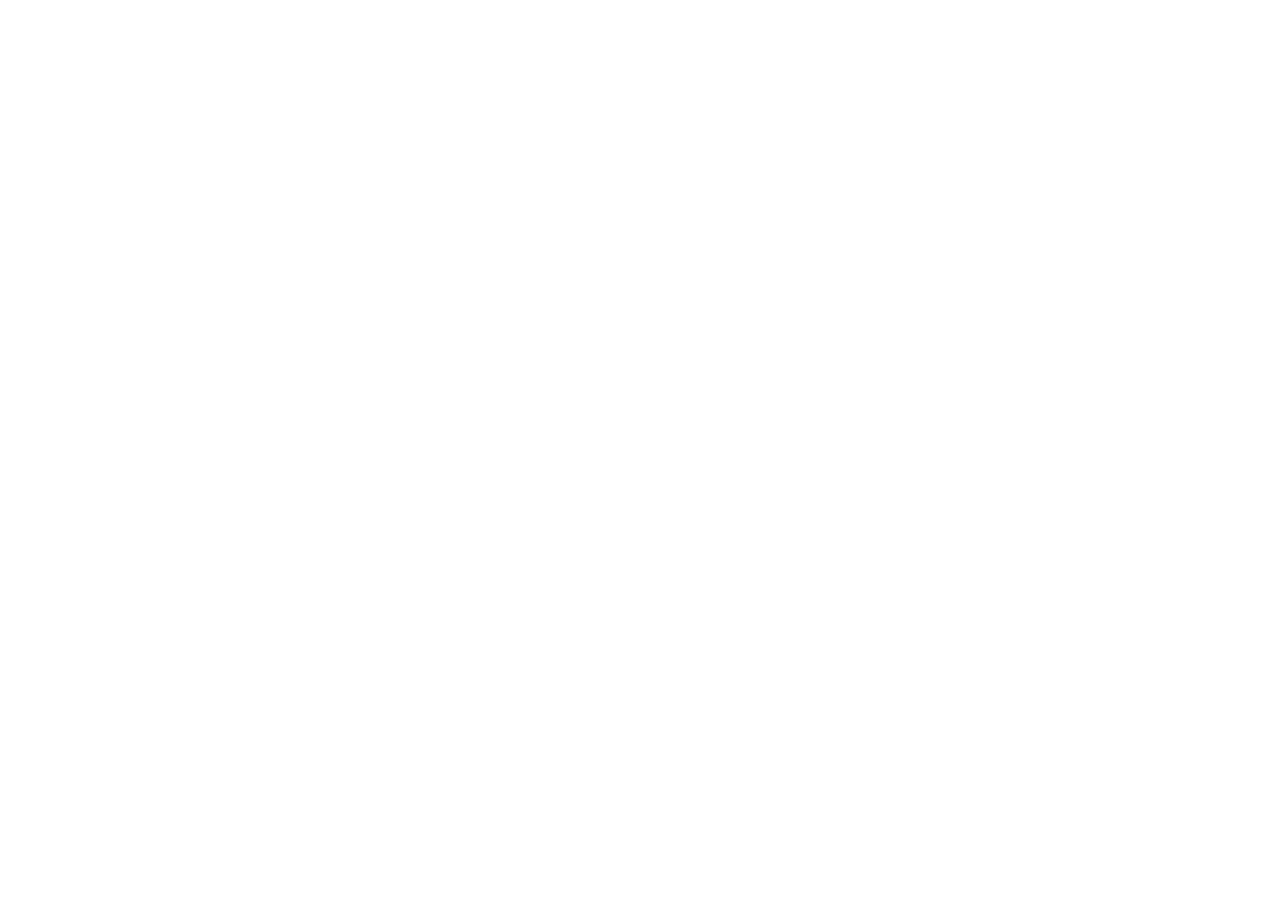
==== second.html @ 61ab9046 "creating the place holders" ====
<!DOCTYPE html>
<html lang="en">
<head>
    <meta charset="UTF-8">
    <meta name="viewport" content="width=device-width, initial-scale=1.0">
    <link href="css/grid2.css" rel="stylesheet">
    <link href="css/second.css" rel="stylesheet">
    <title>Second Page</title>
</head>
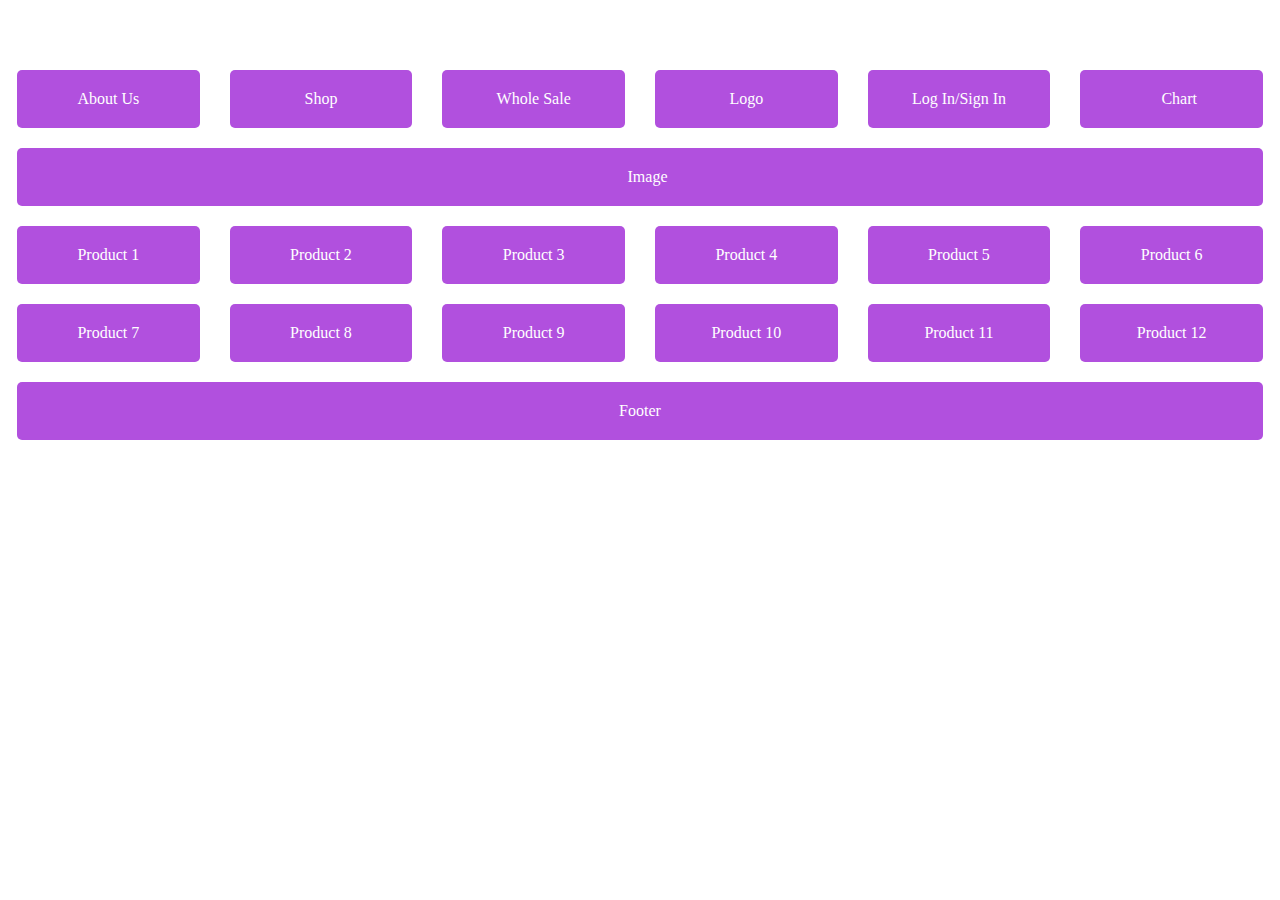
==== commit 65278ab1: "addjng in the text for the readme" ====
--- a/second.html
+++ b/second.html
@@ -6,4 +6,45 @@
     <link href="css/grid2.css" rel="stylesheet">
     <link href="css/second.css" rel="stylesheet">
     <title>Second Page</title>
-</head>+</head>
+
+<section class="spacer">
+    <h2 class="hidden">Combined classes using media queries</h2>
+    <header class="grid-con">
+        <div class="col-span-2 m-col-span-2 l-col-span-2 xl-col-span-2 box">About Us</div>
+        <div class="col-span-2 m-col-span-2 l-col-span-2 xl-col-span-2 box">Shop</div>
+        <div class="col-span-2 m-col-span-2 l-col-span-2 xl-col-span-2 box">Whole Sale</div>
+        <div class="col-span-2 m-col-span-2 l-col-span-2 xl-col-span-2 box">Logo</div>
+        <div class="col-span-2 m-col-span-2 l-col-span-2 xl-col-span-2 box">Log In/Sign In</div>
+        <nav class="col-span-2 m-col-span-2 l-col-span-2 xl-col-span-2 box ">
+            <h2 class="hidden">Main Moblie Nav</h2>
+            <p>Chart</p>
+        </nav>
+    </header>
+    <section class="grid-con">
+        <h2 class="hidden">Hero Image</h2>
+        <div class="col-span-4 m-col-span-12 l-col-span-12 xl-col-span-12 box">
+        <p>Image</p>
+    </div>
+    </section>
+
+    <section class="grid-con">
+        <h2 class="hidden">Service Desc</h2>
+        <div class="col-span-1 m-col-span-2 l-col-span-2 xl-col-span-2 box">Product 1</div>
+        <div class="col-span-1 m-col-span-2 l-col-span-2 xl-col-span-2 box">Product 2</div>
+        <div class="col-span-1 m-col-span-2 l-col-span-2 xl-col-span-2 box">Product 3</div>
+        <div class="col-span-1 m-col-span-2 l-col-span-2 xl-col-span-2 box">Product 4</div>
+        <div class="col-span-1 m-col-span-2 l-col-span-2 xl-col-span-2 box">Product 5</div>
+        <div class="col-span-1 m-col-span-2 l-col-span-2 xl-col-span-2 box">Product 6</div>
+        <div class="col-span-1 m-col-span-2 l-col-span-2 xl-col-span-2 box">Product 7</div>
+        <div class="col-span-1 m-col-span-2 l-col-span-2 xl-col-span-2 box">Product 8</div>
+        <div class="col-span-1 m-col-span-2 l-col-span-2 xl-col-span-2 box">Product 9</div>
+        <div class="col-span-1 m-col-span-2 l-col-span-2 xl-col-span-2 box">Product 10</div>
+        <div class="col-span-1 m-col-span-2 l-col-span-2 xl-col-span-2 box">Product 11</div>
+        <div class="col-span-1 m-col-span-2 l-col-span-2 xl-col-span-2 box">Product 12</div>
+    </section>
+    <footer class="grid-con">
+        <div class="col-span-4 m-col-span-12 l-col-span-12 xl-col-span-12 box">Footer</div>
+    </footer>
+    </section>
+</html>--- a/css/grid2.css
+++ b/css/grid2.css
@@ -0,0 +1,732 @@
+html {
+    box-sizing: border-box; 
+  }
+  
+  *, *::before, *::after {
+    box-sizing: inherit; 
+  }
+  /* ---Utility Classes--- */
+  
+  .hidden {
+     display: none;
+  }
+  
+  .box {
+     background-color:rgb(177, 80, 222) ;
+     color:white;
+     border-radius: 5px;
+     padding: 20px;
+     text-align: center;
+     margin-top: 10px;
+     margin-bottom:10px;
+   }
+  
+  .full-width-grid-con {
+    display: grid;
+    grid-template-columns: 1fr minmax(0, 767px) 1fr;
+  }
+  
+  .grid-con {
+    display: grid;
+    grid-template-columns: repeat(4, minmax(0, 1fr));
+    grid-column-gap: 20px;
+    max-width: 767px;
+    margin: 0px auto;
+    padding-left: 15px;
+    padding-right: 15px;
+   
+    /*padding: 0px 15px 0px 15px;*/
+  }
+  
+  .col-span-auto {
+    grid-column: span 1 / span 1;
+  }
+  
+  .col-span-1 {
+    grid-column: span 1 / span 1;
+  }
+  
+  .col-span-2 {
+    grid-column: span 2 / span 2;
+  }
+  
+  .col-span-3 {
+    grid-column: span 3 / span 3;
+  }
+  
+  .col-span-4 {
+    grid-column: span 4 / span 4;
+  }
+  
+  .col-span-full {
+    grid-column: 1 / -1;
+  }
+  
+  /*-- Using grid column start --*/
+  
+  .col-start-1 {
+    grid-column-start: 1;
+  }
+  
+  .col-start-2 {
+    grid-column-start: 2;
+  }
+  
+  .col-start-3 {
+    grid-column-start: 3;
+  }
+  
+  .col-start-4 {
+    grid-column-start: 4;
+  }
+  
+  .col-start-5 {
+    grid-column-start: 5;
+  }
+  
+  .col-start-auto {
+    grid-column-start: auto;
+  }
+  
+  .col-end-1 {
+    grid-column-end: 1;
+  }
+  
+  .col-end-2 {
+    grid-column-end: 2;
+  }
+  
+  .col-end-3 {
+    grid-column-end: 3;
+  }
+  
+  .col-end-4 {
+    grid-column-end: 4;
+  }
+  
+  .col-end-5 {
+    grid-column-end: 5;
+  }
+  
+  .col-end-auto {
+    grid-column-end: auto;
+  }
+  
+  .mobile {
+    display: block;
+  }
+  
+  .tablet {
+    display: none;
+  }
+  
+  .desktop {
+    display: none;
+  }
+  
+  
+  /* 3. ---Tablet Library Grid Styles--- */
+  
+  @media screen and (min-width: 768px) {
+  
+    /*body {
+      background: #ff0000;
+    }*/
+  
+    .full-width-grid-con {
+      display: grid;
+      grid-template-columns: 1fr minmax(0, 1199px) 1fr;
+    }
+    
+    .grid-con {
+      display: grid;
+      grid-template-columns: repeat(12, minmax(0, 1fr));
+      grid-column-gap: 30px;
+      max-width: 1199px;
+      /*--remove below when you fully understand the passing of rules and values(this rule only)--*/
+      margin: 0px auto;
+      padding-left: 15px;
+      padding-right: 15px;
+    }
+  
+    .m-col-span-1 {
+      grid-column: span 1 / span 1;
+    }
+  
+    .m-col-span-2 {
+      grid-column: span 2 / span 2;
+    }
+  
+    .m-col-span-3 {
+      grid-column: span 3 / span 3;
+    }
+  
+    .m-col-span-4 {
+      grid-column: span 4 / span 4;
+    }
+  
+    .m-col-span-5 {
+      grid-column: span 5 / span 5;
+    }
+  
+    .m-col-span-6 {
+      grid-column: span 6 / span 6;
+    }
+  
+    .m-col-span-7 {
+      grid-column: span 7 / span 7;
+    }
+  
+    .m-col-span-8 {
+      grid-column: span 8 / span 8;
+    }
+  
+    .m-col-span-9 {
+      grid-column: span 9 / span 9;
+    }
+  
+    .m-col-span-10 {
+      grid-column: span 10 / span 10;
+    }
+  
+    .m-col-span-11 {
+      grid-column: span 11 / span 11;
+    }
+  
+    .m-col-span-12 {
+      grid-column: span 12 / span 12;
+    }
+  
+    .m-col-span-full {
+      grid-column: 1 / -1;
+    }
+  
+    /*-- Using grid column start --*/
+  
+  .m-col-start-1 {
+    grid-column-start: 1;
+  }
+  
+  .m-col-start-2 {
+    grid-column-start: 2;
+  }
+  
+  .m-col-start-3 {
+    grid-column-start: 3;
+  }
+  
+  .m-col-start-4 {
+    grid-column-start: 4;
+  }
+  
+  .m-col-start-5 {
+    grid-column-start: 5;
+  }
+  
+  .m-col-start-6 {
+    grid-column-start: 6;
+  }
+  
+  .m-col-start-7 {
+    grid-column-start: 7;
+  }
+  
+  .m-col-start-8 {
+    grid-column-start: 8;
+  }
+  
+  .m-col-start-9 {
+    grid-column-start: 9;
+  }
+  
+  .m-col-start-10 {
+    grid-column-start: 10;
+  }
+  
+  .m-col-start-11 {
+    grid-column-start: 11;
+  }
+  
+  .m-col-start-12 {
+    grid-column-start: 12;
+  }
+  
+  .m-col-start-13 {
+    grid-column-start: 13;
+  }
+  
+  .m-col-start-auto {
+    grid-column-start: auto;
+  }
+  
+  .m-col-end-1 {
+    grid-column-end: 1;
+  }
+  
+  .m-col-end-2 {
+    grid-column-end: 2;
+  }
+  
+  .m-col-end-3 {
+    grid-column-end: 3;
+  }
+  
+  .m-col-end-4 {
+    grid-column-end: 4;
+  }
+  
+  .m-col-end-5 {
+    grid-column-end: 5;
+  }
+  
+  .m-col-end-6 {
+    grid-column-end: 6;
+  }
+  
+  .m-col-end-7 {
+    grid-column-end: 7;
+  }
+  
+  .m-col-end-8 {
+    grid-column-end: 8;
+  }
+  
+  .m-col-end-9 {
+    grid-column-end: 9;
+  }
+  
+  .m-col-end-10 {
+    grid-column-end: 10;
+  }
+  
+  .m-col-end-11 {
+    grid-column-end: 11;
+  }
+  
+  .m-col-end-12 {
+    grid-column-end: 12;
+  }
+  
+  .m-col-end-13 {
+    grid-column-end: 13;
+  }
+  
+  .m-col-end-auto {
+    grid-column-end: auto;
+  }
+  
+    .mobile {
+      display: none;
+    }
+    
+    .tablet {
+      display: block;
+    }
+    
+    .desktop {
+      display: none;
+    }
+  
+  }
+  
+  /* 4. ---Desktop Library Grid Styles--- */
+  
+  @media screen and (min-width: 1200px) {
+  
+      /*body {
+        background: #00ff48;
+      }*/
+  
+      .full-width-grid-con {
+        display: grid;
+        grid-template-columns: 1fr minmax(0, 1920px) 1fr;
+      }
+      
+      .grid-con {
+        display: grid;
+        grid-template-columns: repeat(12, minmax(0, 1fr));
+        grid-column-gap: 30px;
+        max-width: 1919px;
+        margin: 0px auto;
+        padding-left: 17px;
+        padding-right: 17px;
+      }
+  
+  
+      .l-col-span-1 {
+        grid-column: span 1 / span 1;
+      }
+    
+      .l-col-span-2 {
+        grid-column: span 2 / span 2;
+      }
+    
+      .l-col-span-3 {
+        grid-column: span 3 / span 3;
+      }
+    
+      .l-col-span-4 {
+        grid-column: span 4 / span 4;
+      }
+    
+      .l-col-span-5 {
+        grid-column: span 5 / span 5;
+      }
+    
+      .l-col-span-6 {
+        grid-column: span 6 / span 6;
+      }
+    
+      .l-col-span-7 {
+        grid-column: span 7 / span 7;
+      }
+    
+      .l-col-span-8 {
+        grid-column: span 8 / span 8;
+      }
+    
+      .l-col-span-9 {
+        grid-column: span 9 / span 9;
+      }
+    
+      .l-col-span-10 {
+        grid-column: span 10 / span 10;
+      }
+    
+      .l-col-span-11 {
+        grid-column: span 11 / span 11;
+      }
+    
+      .l-col-span-12 {
+        grid-column: span 12 / span 12;
+      }
+    
+      .l-col-span-full {
+        grid-column: 1 / -1;
+      }
+    
+  
+    
+    .l-col-start-1 {
+      grid-column-start: 1;
+    }
+    
+    .l-col-start-2 {
+      grid-column-start: 2;
+    }
+    
+    .l-col-start-3 {
+      grid-column-start: 3;
+    }
+    
+    .l-col-start-4 {
+      grid-column-start: 4;
+    }
+    
+    .l-col-start-5 {
+      grid-column-start: 5;
+    }
+    
+    .l-col-start-6 {
+      grid-column-start: 6;
+    }
+    
+    .l-col-start-7 {
+      grid-column-start: 7;
+    }
+    
+    .l-col-start-8 {
+      grid-column-start: 8;
+    }
+    
+    .l-col-start-9 {
+      grid-column-start: 9;
+    }
+    
+    .l-col-start-10 {
+      grid-column-start: 10;
+    }
+    
+    .l-col-start-11 {
+      grid-column-start: 11;
+    }
+    
+    .l-col-start-12 {
+      grid-column-start: 12;
+    }
+    
+    .l-col-start-13 {
+      grid-column-start: 13;
+    }
+    
+    .l-col-start-auto {
+      grid-column-start: auto;
+    }
+    
+    .l-col-end-1 {
+      grid-column-end: 1;
+    }
+    
+    .l-col-end-2 {
+      grid-column-end: 2;
+    }
+    
+    .l-col-end-3 {
+      grid-column-end: 3;
+    }
+    
+    .l-col-end-4 {
+      grid-column-end: 4;
+    }
+    
+    .l-col-end-5 {
+      grid-column-end: 5;
+    }
+    
+    .l-col-end-6 {
+      grid-column-end: 6;
+    }
+    
+    .l-col-end-7 {
+      grid-column-end: 7;
+    }
+    
+    .l-col-end-8 {
+      grid-column-end: 8;
+    }
+    
+    .l-col-end-9 {
+      grid-column-end: 9;
+    }
+    
+    .l-col-end-10 {
+      grid-column-end: 10;
+    }
+    
+    .l-col-end-11 {
+      grid-column-end: 11;
+    }
+    
+    .l-col-end-12 {
+      grid-column-end: 12;
+    }
+    
+    .l-col-end-13 {
+      grid-column-end: 13;
+    }
+    
+    .l-col-end-auto {
+      grid-column-end: auto;
+    }
+    
+  
+      
+    
+      .mobile {
+        display: none;
+      }
+      
+      .tablet {
+        display: block;
+      }
+      
+      .desktop {
+        display: block;
+      }
+  
+  }
+  
+  @media screen and (min-width: 1920px) {
+  
+      .full-width-grid-con {
+        display: grid;
+        grid-template-columns: 1fr minmax(0, 1919px) 1fr;
+      }
+      
+      .grid-con {
+        display: grid;
+        grid-template-columns: repeat(12, minmax(0, 1fr));
+        grid-column-gap: 34px;
+        max-width: none;
+        margin: 0px auto;
+        padding-left: 20px;
+        padding-right: 20px;
+      }
+   
+      .xl-col-span-1 {
+        grid-column: span 1 / span 1;
+      }
+    
+      .xl-col-span-2 {
+        grid-column: span 2 / span 2;
+      }
+    
+      .xl-col-span-3 {
+       grid-column: span 3 / span 3;
+      }
+    
+      .xl-col-span-4 {
+        grid-column: span 4 / span 4;
+      }
+    
+      .xl-col-span-5 {
+        grid-column: span 5 / span 5;
+      }
+    
+      .xl-col-span-6 {
+        grid-column: span 6 / span 6;
+      }
+    
+      .xl-col-span-7 {
+        grid-column: span 7 / span 7;
+      }
+    
+      .xl-col-span-8 {
+        grid-column: span 8 / span 8;
+      }
+    
+      .xl-col-span-9 {
+        grid-column: span 9 / span 9;
+      }
+    
+      .xl-col-span-10 {
+        grid-column: span 10 / span 10;
+      }
+    
+      .xl-col-span-11 {
+        grid-column: span 11 / span 11;
+      }
+    
+      .xl-col-span-12 {
+        grid-column: span 12 / span 12;
+      }
+    
+      .xl-col-span-full {
+        grid-column: 1 / -1;
+      }
+    
+    .xl-col-start-1 {
+      grid-column-start: 1;
+    }
+    
+    .xl-col-start-2 {
+      grid-column-start: 2;
+    }
+    
+    .xl-col-start-3 {
+      grid-column-start: 3;
+    }
+    
+    .xl-col-start-4 {
+      grid-column-start: 4;
+    }
+    
+    .xl-col-start-5 {
+      grid-column-start: 5;
+    }
+    
+    .xl-col-start-6 {
+      grid-column-start: 6;
+    }
+    
+    .xl-col-start-7 {
+      grid-column-start: 7;
+    }
+    
+    .xl-col-start-8 {
+      grid-column-start: 8;
+    }
+    
+    .xl-col-start-9 {
+      grid-column-start: 9;
+    }
+    
+    .xl-col-start-10 {
+      grid-column-start: 10;
+    }
+    
+    .xl-col-start-11 {
+      grid-column-start: 11;
+    }
+    
+    .xl-col-start-12 {
+      grid-column-start: 12;
+    }
+    
+    .xl-col-start-13 {
+      grid-column-start: 13;
+    }
+    
+    .xl-col-start-auto {
+      grid-column-start: auto;
+    }
+    
+    .xl-col-end-1 {
+      grid-column-end: 1;
+    }
+    
+    .xl-col-end-2 {
+      grid-column-end: 2;
+    }
+    
+    .xl-col-end-3 {
+      grid-column-end: 3;
+    }
+    
+    .xl-col-end-4 {
+      grid-column-end: 4;
+    }
+    
+    .xl-col-end-5 {
+      grid-column-end: 5;
+    }
+    
+    .xl-col-end-6 {
+      grid-column-end: 6;
+    }
+    
+    .xl-col-end-7 {
+      grid-column-end: 7;
+    }
+    
+    .xl-col-end-8 {
+      grid-column-end: 8;
+    }
+    
+    .xl-col-end-9 {
+      grid-column-end: 9;
+    }
+    
+    .xl-col-end-10 {
+      grid-column-end: 10;
+    }
+    
+    .xl-col-end-11 {
+      grid-column-end: 11;
+    }
+    
+    .xl-col-end-12 {
+      grid-column-end: 12;
+    }
+    
+    .xl-col-end-13 {
+      grid-column-end: 13;
+    }
+    
+    .xl-col-end-auto {
+      grid-column-end: auto;
+    }
+  
+      .mobile {
+        display: none;
+      }
+      
+      .tablet {
+        display: none;
+      }
+      
+      .desktop {
+        display: block;
+      }
+  
+  }--- a/css/second.css
+++ b/css/second.css
@@ -0,0 +1,36 @@
+body {
+    margin: 0px;
+    padding: 0px;
+}
+
+img, embed, object, video, picture {
+    max-width: 100%;
+}
+
+p, h1, h2, h3, h4, h5 {
+    margin: 0px;
+    padding: 0px;
+}
+
+a {
+    text-decoration: none;
+    transition: all .5s ease-in-out;
+}
+
+input, textarea {
+    display: block;
+    margin: 0px;
+    padding: 0px;
+}
+
+section h2, section h3, section p {
+    padding-left: 15px;
+}
+
+.spacer {
+    margin-top: 60px;
+}
+
+.txt-spacer {
+    margin-top: 30px;
+}